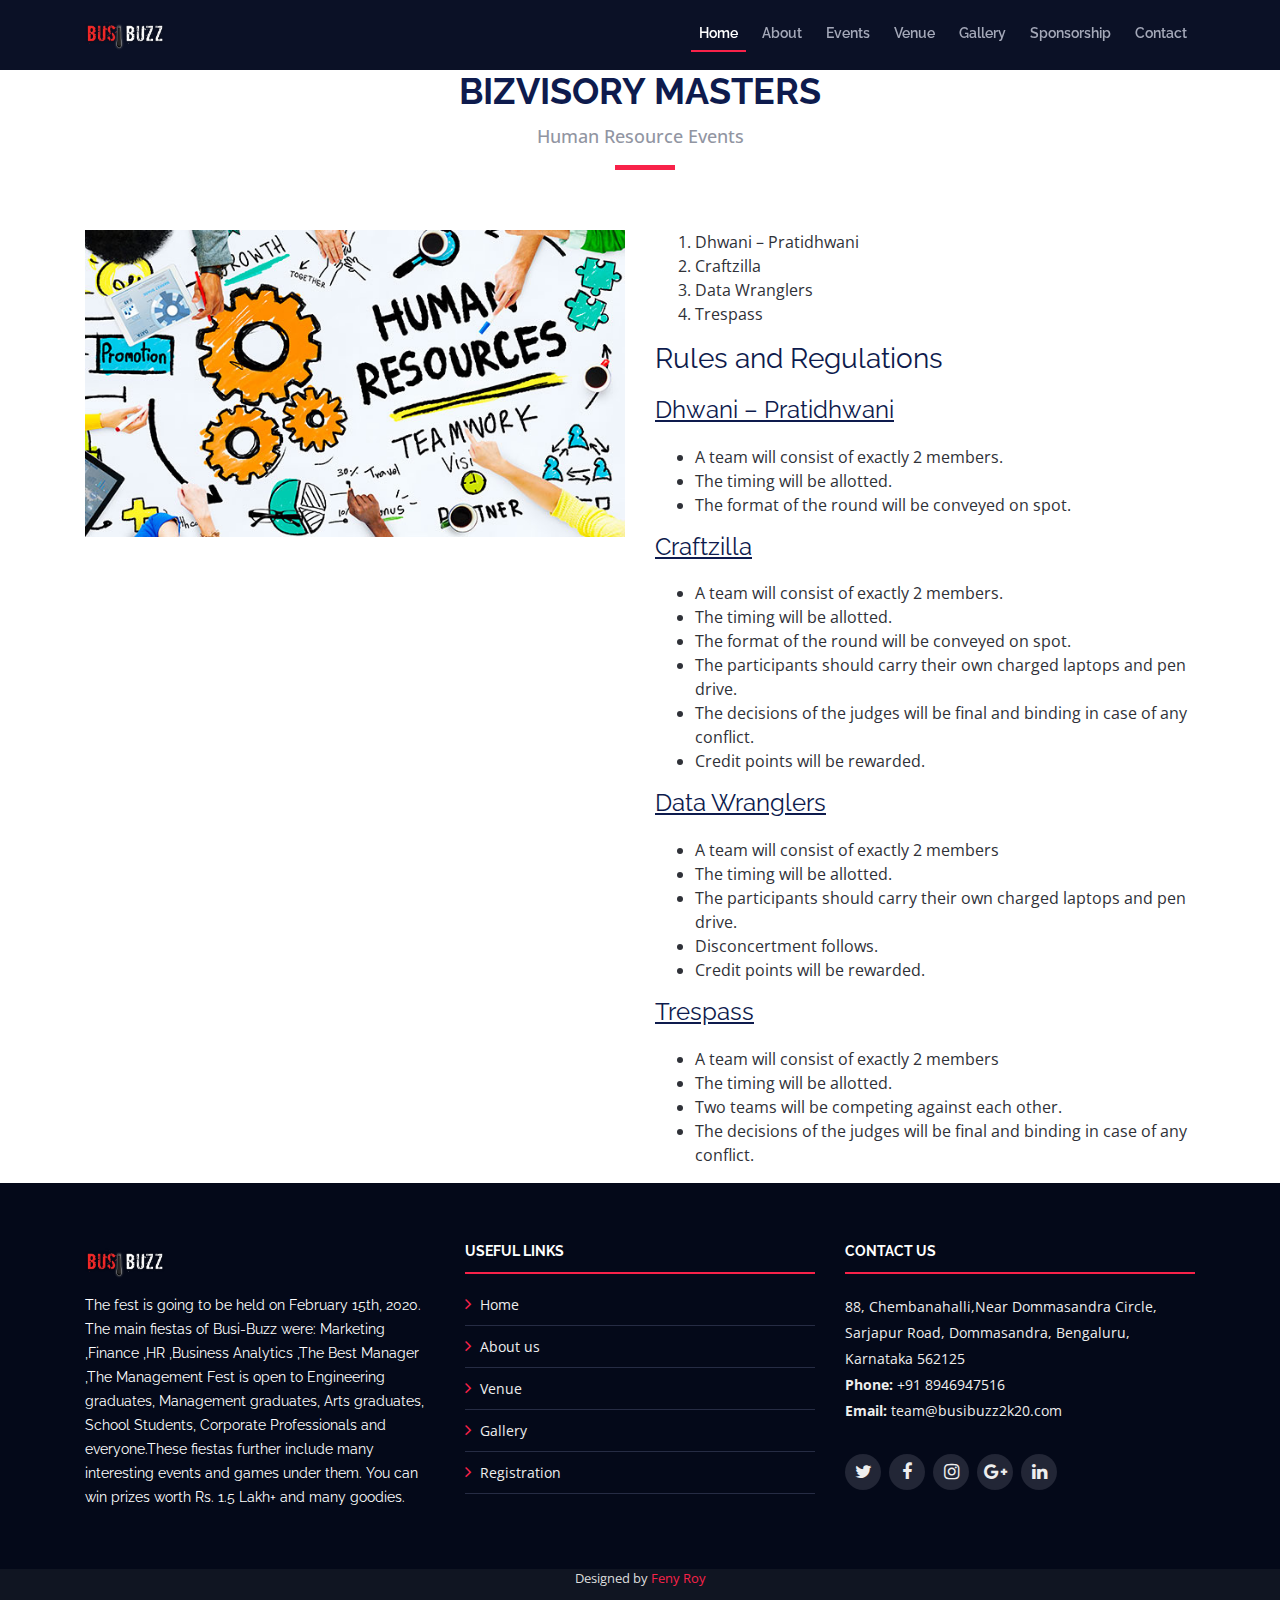
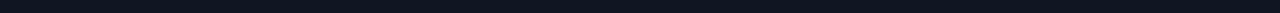
==== bizvisory.html @ 1bb0dd88 "Update #5" ====
<!DOCTYPE html>
<html lang="en">
  <head>
    <meta charset="utf-8" />
    <title>Busi-Buzz Events</title>
    <meta content="width=device-width, initial-scale=1.0" name="viewport" />
    <meta content="" name="keywords" />
    <meta content="" name="description" />

    <!-- Favicons -->
    <link href="img/favicon.png" rel="icon" />
    <link href="img/apple-touch-icon.png" rel="apple-touch-icon" />

    <!-- Google Fonts -->
    <link
      href="https://fonts.googleapis.com/css?family=Open+Sans:300,300i,400,400i,700,700i|Raleway:300,400,500,700,800"
      rel="stylesheet"
    />

    <!-- Bootstrap CSS File -->
    <link href="lib/bootstrap/css/bootstrap.min.css" rel="stylesheet" />

    <!-- Libraries CSS Files -->
    <link href="lib/font-awesome/css/font-awesome.min.css" rel="stylesheet" />
    <link href="lib/animate/animate.min.css" rel="stylesheet" />
    <link href="lib/venobox/venobox.css" rel="stylesheet" />
    <link href="lib/owlcarousel/assets/owl.carousel.min.css" rel="stylesheet" />

    <!-- Main Stylesheet File -->
    <link href="css/style.css" rel="stylesheet" />

  </head>

  <body>
    <!--==========================
    Header
  ============================-->
    <header id="header" class="header-fixed">
      <div class="container">
        <div id="logo" class="pull-left">
          <!-- Uncomment below if you prefer to use a text logo -->
          <!-- <h1><a href="#main">C<span>o</span>nf</a></h1>-->
          <a href="index.html#intro" class="scrollto"
            ><img src="img/logo.png" alt="" title=""
          /></a>
        </div>

        <nav id="nav-menu-container">
          <ul class="nav-menu">
            <li class="menu-active"><a href="#intro">Home</a></li>
            <li><a href="index.html#about">About</a></li>
            <li><a href="index.html#events">Events</a></li>
            <li><a href="index.html#venue">Venue</a></li>
            <li><a href="index.html#gallery">Gallery</a></li>
            <li><a href="index.html#sponsorships">Sponsorship</a></li>
            <li><a href="index.html#contact">Contact</a></li>
          </ul>
        </nav>
        <!-- #nav-menu-container -->
      </div>
    </header>
    <!-- #header -->

    <main id="main" class="main-page">
      <!--==========================
      events Details Section
    ============================-->
      <section id="eventss-details" class="wow fadeIn">
        <div class="container">
          <div class="section-header">
            <h2>Bizvisory Masters</h2>
            <p>Human Resource Events</p>
          </div>

          <div class="row">
            <div class="col-md-6">
              <img src="img/events/HUMAN RESOURCE.jpg" alt="Speaker 1" class="img-fluid" />
            </div>

            <div class="col-md-6">
              <div class="details">

                <ol>
                  <li>Dhwani – Pratidhwani</li>
                  <li>Craftzilla</li>
                  <li>Data Wranglers</li>
                  <li>Trespass</li>
                </ol>

                <h3>Rules and Regulations</h3>

                <h4><u>Dhwani – Pratidhwani</u></h4>
                <ul>
                  <li>A team will consist of exactly 2 members.</li>
                  <li>
                    The timing will be allotted.
                  </li>
                  <li>The format of the round will be conveyed on spot.</li>
                </ul>


                <h4><u>Craftzilla</u></h4>
                <ul>
                  <li>A team will consist of exactly 2 members.</li>
                  <li>
                    The timing will be allotted.
                  </li>
                  <li>The format of the round will be conveyed on spot.</li>
                  <li>The participants should carry their own charged laptops and pen
                    drive.</li>
                    <li>The decisions of the judges will be final and binding in case of any
                      conflict.</li>
                      <li>Credit points will be rewarded.</li>
                </ul>

                <h4><u>Data Wranglers</u></h4>
                <ul>
                  <li>A team will consist of exactly 2 members</li>
                  <li>
                    The timing will be allotted.
                  </li>
                  <li>The participants should carry their own charged laptops and pen
                    drive.</li>
                  <li>Disconcertment follows.</li>
                  <li>Credit points will be rewarded.</li>
                </ul>


                <h4><u>Trespass</u></h4>
                <ul>
                  <li>A team will consist of exactly 2 members</li>
                  <li>
                    The timing will be allotted.
                  </li>
                  <li>Two teams will be competing against each other.</li>
                  <li>The decisions of the judges will be final and binding in case of any
                    conflict.</li>
                </ul>


              </div>
            </div>

          </div>
        </div>
      </section>
    </main>

    <!--==========================
    Footer
  ============================-->
    <footer id="footer">
      <div class="footer-top">
        <div class="container">
          <div class="row">
            <div class="col-lg-4 col-md-6 footer-info">
              <img src="img/logo.png" alt="Busi-Buzz" />
              <p>
                The fest is going to be held on February 15th, 2020. The main
                fiestas of Busi-Buzz were: Marketing ,Finance ,HR ,Business
                Analytics ,The Best Manager ,The Management Fest is open to
                Engineering graduates, Management graduates, Arts graduates,
                School Students, Corporate Professionals and everyone.These
                fiestas further include many interesting events and games under
                them. You can win prizes worth Rs. 1.5 Lakh+ and many goodies.
              </p>
            </div>

            <div class="col-lg-4 col-md-6 footer-links">
              <h4>Useful Links</h4>
              <ul>
                <li>
                  <i class="fa fa-angle-right"></i>
                  <a href="index.html#home">Home</a>
                </li>
                <li>
                  <i class="fa fa-angle-right"></i>
                  <a href="index.html#about">About us</a>
                </li>
                <li>
                  <i class="fa fa-angle-right"></i>
                  <a href="index.html#venue">Venue</a>
                </li>
                <li>
                  <i class="fa fa-angle-right"></i>
                  <a href="index.html#gallery">Gallery</a>
                </li>
                <li>
                  <i class="fa fa-angle-right"></i>
                  <a href="index.html#register">Registration</a>
                </li>
              </ul>
            </div>

            <div class="col-lg-4 col-md-6 footer-contact">
              <h4>Contact Us</h4>
              <p>
                88, Chembanahalli,Near Dommasandra Circle,<br />
                Sarjapur Road, Dommasandra, Bengaluru, <br />
                Karnataka 562125<br />
                <strong>Phone:</strong> +91 8946947516<br />
                <strong>Email:</strong> team@busibuzz2k20.com<br />
              </p>

              <div class="social-links">
                <a href="#" class="twitter"><i class="fa fa-twitter"></i></a>
                <a href="#" class="facebook"><i class="fa fa-facebook"></i></a>
                <a href="#" class="instagram"
                  ><i class="fa fa-instagram"></i
                ></a>
                <a href="#" class="google-plus"
                  ><i class="fa fa-google-plus"></i
                ></a>
                <a href="#" class="linkedin"><i class="fa fa-linkedin"></i></a>
              </div>
            </div>
          </div>
        </div>
      </div>

      <div class="container">
        <div class="credits">
          Designed by <a href="https://fenyroy.github.io/">Feny Roy</a>
        </div>
      </div>
    </footer>
    <!-- #footer -->

    <a href="#" class="back-to-top"><i class="fa fa-angle-up"></i></a>

    <!-- JavaScript Libraries -->
    <script src="lib/jquery/jquery.min.js"></script>
    <script src="lib/jquery/jquery-migrate.min.js"></script>
    <script src="lib/bootstrap/js/bootstrap.bundle.min.js"></script>
    <script src="lib/easing/easing.min.js"></script>
    <script src="lib/superfish/hoverIntent.js"></script>
    <script src="lib/superfish/superfish.min.js"></script>
    <script src="lib/wow/wow.min.js"></script>
    <script src="lib/venobox/venobox.min.js"></script>
    <script src="lib/owlcarousel/owl.carousel.min.js"></script>

    <!-- Contact Form JavaScript File -->
    <script src="contactform/contactform.js"></script>

    <!-- Template Main Javascript File -->
    <script src="js/main.js"></script>
  </body>
</html>
---- lib/venobox/venobox.css ----
/* ------ venobox.css --------*/
.vbox-overlay *, .vbox-overlay *:before, .vbox-overlay *:after{
    -webkit-backface-visibility: hidden;
    -webkit-box-sizing:border-box;
    -moz-box-sizing:border-box;
    box-sizing:border-box;
}
.vbox-overlay * { 
    -webkit-backface-visibility: visible;
    backface-visibility: visible;
}
.vbox-overlay{
    display: -webkit-flex;
    display: flex;
    -webkit-flex-direction: column;
    flex-direction: column;
    -webkit-justify-content: center;
    justify-content: center;
    -webkit-align-items: center;
    align-items: center;
    position: fixed;
    left: 0;
    top: 0;
    bottom: 0;
    right: 0;
    z-index: 1040;
    -webkit-transform:translateZ(1000px);
    transform: translateZ(1000px);
    transform-style: preserve-3d;
}

/* ----- navigation ----- */
.vbox-title{
    width: 100%;
    height: 40px;
    float: left;
    text-align: center;
    line-height: 28px;
    font-size: 12px;
    padding: 6px 40px;
    overflow: hidden;
    position: fixed;
    display: none;
    left: 0;
    z-index: 1050;
}
.vbox-close{
    cursor: pointer;
    position: fixed;
    top: 15px;
    right: 15px;
    width: 48px;
    height: 48px;
    display: block;
    background-position:10px center;
    overflow: hidden;
    font-size: 48px;
    line-height: 1;
    text-align: center;
    z-index: 1050;
}
.vbox-num{
    cursor: pointer;
    position: fixed;
    left: 0;
    height: 40px;
    display: block;
    overflow: hidden;
    line-height: 28px;
    font-size: 12px;
    padding: 6px 10px;
    display: none;
    z-index: 1050;
}
/* ----- navigation ARROWS ----- */
.vbox-next, .vbox-prev{
    position: fixed;
    top: 50%;
    margin-top: -15px;
    overflow: hidden;
    cursor: pointer;
    display: block;
    width: 45px;
    height: 45px;
    z-index: 1050;
}
.vbox-next span, .vbox-prev span{
    position: relative;
    width: 20px;
    height: 20px;
    border: 2px solid transparent;
    border-top-color: #B6B6B6;
    border-right-color: #B6B6B6;
    text-indent: -100px;
    position: absolute;
    top: 8px;
    display: block;
}
.vbox-prev{
    left: 15px;
}
.vbox-next{
    right: 30px;
}
.vbox-prev span{
    left: 10px;
    -ms-transform: rotate(-135deg);
    -webkit-transform: rotate(-135deg);
    transform: rotate(-135deg);
}
.vbox-next span{
    -ms-transform: rotate(45deg);
    -webkit-transform: rotate(45deg);
    transform: rotate(45deg);
    right: 10px;
}
/* ------- inline window ------ */
.vbox-inline{
    width: 420px;
    height: 315px;
    height: 70vh;
    padding: 10px;
    background: #fff;
    margin: 0 auto;
    overflow: auto;
    text-align: left;
}
/* ------- Video & iFrames window ------ */
.venoframe{
    max-width: 100%;
    width: 100%;
    border: none;
    width: 100%;
    height: 260px;
    height: 70vh;
}
.venoframe.vbvid{
    height: 260px;
}
@media (min-width: 768px) {
    .venoframe, .vbox-inline{
        width: 90%;
        height: 360px;
        height: 70vh;
    }
    .venoframe.vbvid{
        width: 640px;
        height: 360px;
    }
}
@media (min-width: 992px) {
    .venoframe, .vbox-inline{
        max-width: 1200px;
        width: 80%;
        height: 540px;
        height: 70vh;
    }
    .venoframe.vbvid{
        width: 960px;
        height: 540px;
    }
}
/* 
Please do NOT edit this part! 
or at least read this note: http://i.imgur.com/7C0ws9e.gif
*/
.vbox-open{
    overflow: hidden;
}
.vbox-container{
    position: absolute;
    left: 0;
    right: 0;
    top: 0;
    bottom: 0;
    overflow-x: hidden;
    overflow-y: auto;
    overflow-scrolling: touch;
    -webkit-overflow-scrolling: touch;
    z-index: 20;
    max-height: 100%;

}

.vbox-content{
    text-align: center;
    float: left;
    width: 100%;
    position: relative;
    overflow: hidden;
    padding: 20px 10px;
}
.vbox-container img{
    max-width: 100%;
    height: auto;
}
.figlio{
    max-width: 100%;
    text-align: initial;
    border: 8px solid rgba(255, 255, 255, 0.4);
}
img.figlio{
    -webkit-user-select: none;
-khtml-user-select: none;
-moz-user-select: none;
-o-user-select: none;
user-select: none;
}
.vbox-content.swipe-left{
    margin-left: -200px !important;
}
.vbox-content.swipe-right{
    margin-left: 200px !important;
}
.animated{
    webkit-transition: margin 300ms ease-out;
    transition: margin 300ms ease-out;
}
.animate-in{
    opacity: 1;
}
.animate-out{
    opacity: 0;
}
/* ---------- preloader ----------
 * SPINKIT 
 * http://tobiasahlin.com/spinkit/
-------------------------------- */
.sk-double-bounce,.sk-rotating-plane{width:40px;height:40px;margin:40px auto}.sk-rotating-plane{background-color:#333;-webkit-animation:sk-rotatePlane 1.2s infinite ease-in-out;animation:sk-rotatePlane 1.2s infinite ease-in-out}@-webkit-keyframes sk-rotatePlane{0%{-webkit-transform:perspective(120px) rotateX(0) rotateY(0);transform:perspective(120px) rotateX(0) rotateY(0)}50%{-webkit-transform:perspective(120px) rotateX(-180.1deg) rotateY(0);transform:perspective(120px) rotateX(-180.1deg) rotateY(0)}100%{-webkit-transform:perspective(120px) rotateX(-180deg) rotateY(-179.9deg);transform:perspective(120px) rotateX(-180deg) rotateY(-179.9deg)}}@keyframes sk-rotatePlane{0%{-webkit-transform:perspective(120px) rotateX(0) rotateY(0);transform:perspective(120px) rotateX(0) rotateY(0)}50%{-webkit-transform:perspective(120px) rotateX(-180.1deg) rotateY(0);transform:perspective(120px) rotateX(-180.1deg) rotateY(0)}100%{-webkit-transform:perspective(120px) rotateX(-180deg) rotateY(-179.9deg);transform:perspective(120px) rotateX(-180deg) rotateY(-179.9deg)}}.sk-double-bounce{position:relative}.sk-double-bounce .sk-child{width:100%;height:100%;border-radius:50%;background-color:#333;opacity:.6;position:absolute;top:0;left:0;-webkit-animation:sk-doubleBounce 2s infinite ease-in-out;animation:sk-doubleBounce 2s infinite ease-in-out}.sk-chasing-dots .sk-child,.sk-spinner-pulse,.sk-three-bounce .sk-child{background-color:#333;border-radius:100%}.sk-double-bounce .sk-double-bounce2{-webkit-animation-delay:-1s;animation-delay:-1s}@-webkit-keyframes sk-doubleBounce{0%,100%{-webkit-transform:scale(0);transform:scale(0)}50%{-webkit-transform:scale(1);transform:scale(1)}}@keyframes sk-doubleBounce{0%,100%{-webkit-transform:scale(0);transform:scale(0)}50%{-webkit-transform:scale(1);transform:scale(1)}}.sk-wave{margin:40px auto;width:50px;height:40px;text-align:center;font-size:10px}.sk-wave .sk-rect{background-color:#333;height:100%;width:6px;display:inline-block;-webkit-animation:sk-waveStretchDelay 1.2s infinite ease-in-out;animation:sk-waveStretchDelay 1.2s infinite ease-in-out}.sk-wave .sk-rect1{-webkit-animation-delay:-1.2s;animation-delay:-1.2s}.sk-wave .sk-rect2{-webkit-animation-delay:-1.1s;animation-delay:-1.1s}.sk-wave .sk-rect3{-webkit-animation-delay:-1s;animation-delay:-1s}.sk-wave .sk-rect4{-webkit-animation-delay:-.9s;animation-delay:-.9s}.sk-wave .sk-rect5{-webkit-animation-delay:-.8s;animation-delay:-.8s}@-webkit-keyframes sk-waveStretchDelay{0%,100%,40%{-webkit-transform:scaleY(.4);transform:scaleY(.4)}20%{-webkit-transform:scaleY(1);transform:scaleY(1)}}@keyframes sk-waveStretchDelay{0%,100%,40%{-webkit-transform:scaleY(.4);transform:scaleY(.4)}20%{-webkit-transform:scaleY(1);transform:scaleY(1)}}.sk-wandering-cubes{margin:40px auto;width:40px;height:40px;position:relative}.sk-wandering-cubes .sk-cube{background-color:#333;width:10px;height:10px;position:absolute;top:0;left:0;-webkit-animation:sk-wanderingCube 1.8s ease-in-out -1.8s infinite both;animation:sk-wanderingCube 1.8s ease-in-out -1.8s infinite both}.sk-chasing-dots,.sk-spinner-pulse{width:40px;height:40px;margin:40px auto}.sk-wandering-cubes .sk-cube2{-webkit-animation-delay:-.9s;animation-delay:-.9s}@-webkit-keyframes sk-wanderingCube{0%{-webkit-transform:rotate(0);transform:rotate(0)}25%{-webkit-transform:translateX(30px) rotate(-90deg) scale(.5);transform:translateX(30px) rotate(-90deg) scale(.5)}50%{-webkit-transform:translateX(30px) translateY(30px) rotate(-179deg);transform:translateX(30px) translateY(30px) rotate(-179deg)}50.1%{-webkit-transform:translateX(30px) translateY(30px) rotate(-180deg);transform:translateX(30px) translateY(30px) rotate(-180deg)}75%{-webkit-transform:translateX(0) translateY(30px) rotate(-270deg) scale(.5);transform:translateX(0) translateY(30px) rotate(-270deg) scale(.5)}100%{-webkit-transform:rotate(-360deg);transform:rotate(-360deg)}}@keyframes sk-wanderingCube{0%{-webkit-transform:rotate(0);transform:rotate(0)}25%{-webkit-transform:translateX(30px) rotate(-90deg) scale(.5);transform:translateX(30px) rotate(-90deg) scale(.5)}50%{-webkit-transform:translateX(30px) translateY(30px) rotate(-179deg);transform:translateX(30px) translateY(30px) rotate(-179deg)}50.1%{-webkit-transform:translateX(30px) translateY(30px) rotate(-180deg);transform:translateX(30px) translateY(30px) rotate(-180deg)}75%{-webkit-transform:translateX(0) translateY(30px) rotate(-270deg) scale(.5);transform:translateX(0) translateY(30px) rotate(-270deg) scale(.5)}100%{-webkit-transform:rotate(-360deg);transform:rotate(-360deg)}}.sk-spinner-pulse{-webkit-animation:sk-pulseScaleOut 1s infinite ease-in-out;animation:sk-pulseScaleOut 1s infinite ease-in-out}@-webkit-keyframes sk-pulseScaleOut{0%{-webkit-transform:scale(0);transform:scale(0)}100%{-webkit-transform:scale(1);transform:scale(1);opacity:0}}@keyframes sk-pulseScaleOut{0%{-webkit-transform:scale(0);transform:scale(0)}100%{-webkit-transform:scale(1);transform:scale(1);opacity:0}}.sk-chasing-dots{position:relative;text-align:center;-webkit-animation:sk-chasingDotsRotate 2s infinite linear;animation:sk-chasingDotsRotate 2s infinite linear}.sk-chasing-dots .sk-child{width:60%;height:60%;display:inline-block;position:absolute;top:0;-webkit-animation:sk-chasingDotsBounce 2s infinite ease-in-out;animation:sk-chasingDotsBounce 2s infinite ease-in-out}.sk-chasing-dots .sk-dot2{top:auto;bottom:0;-webkit-animation-delay:-1s;animation-delay:-1s}@-webkit-keyframes sk-chasingDotsRotate{100%{-webkit-transform:rotate(360deg);transform:rotate(360deg)}}@keyframes sk-chasingDotsRotate{100%{-webkit-transform:rotate(360deg);transform:rotate(360deg)}}@-webkit-keyframes sk-chasingDotsBounce{0%,100%{-webkit-transform:scale(0);transform:scale(0)}50%{-webkit-transform:scale(1);transform:scale(1)}}@keyframes sk-chasingDotsBounce{0%,100%{-webkit-transform:scale(0);transform:scale(0)}50%{-webkit-transform:scale(1);transform:scale(1)}}.sk-three-bounce{margin:40px auto;width:80px;text-align:center}.sk-three-bounce .sk-child{width:20px;height:20px;display:inline-block;-webkit-animation:sk-three-bounce 1.4s ease-in-out 0s infinite both;animation:sk-three-bounce 1.4s ease-in-out 0s infinite both}.sk-circle .sk-child:before,.sk-fading-circle .sk-circle:before{display:block;border-radius:100%;content:'';background-color:#333}.sk-three-bounce .sk-bounce1{-webkit-animation-delay:-.32s;animation-delay:-.32s}.sk-three-bounce .sk-bounce2{-webkit-animation-delay:-.16s;animation-delay:-.16s}@-webkit-keyframes sk-three-bounce{0%,100%,80%{-webkit-transform:scale(0);transform:scale(0)}40%{-webkit-transform:scale(1);transform:scale(1)}}@keyframes sk-three-bounce{0%,100%,80%{-webkit-transform:scale(0);transform:scale(0)}40%{-webkit-transform:scale(1);transform:scale(1)}}.sk-circle{margin:40px auto;width:40px;height:40px;position:relative}.sk-circle .sk-child{width:100%;height:100%;position:absolute;left:0;top:0}.sk-circle .sk-child:before{margin:0 auto;width:15%;height:15%;-webkit-animation:sk-circleBounceDelay 1.2s infinite ease-in-out both;animation:sk-circleBounceDelay 1.2s infinite ease-in-out both}.sk-circle .sk-circle2{-webkit-transform:rotate(30deg);-ms-transform:rotate(30deg);transform:rotate(30deg)}.sk-circle .sk-circle3{-webkit-transform:rotate(60deg);-ms-transform:rotate(60deg);transform:rotate(60deg)}.sk-circle .sk-circle4{-webkit-transform:rotate(90deg);-ms-transform:rotate(90deg);transform:rotate(90deg)}.sk-circle .sk-circle5{-webkit-transform:rotate(120deg);-ms-transform:rotate(120deg);transform:rotate(120deg)}.sk-circle .sk-circle6{-webkit-transform:rotate(150deg);-ms-transform:rotate(150deg);transform:rotate(150deg)}.sk-circle .sk-circle7{-webkit-transform:rotate(180deg);-ms-transform:rotate(180deg);transform:rotate(180deg)}.sk-circle .sk-circle8{-webkit-transform:rotate(210deg);-ms-transform:rotate(210deg);transform:rotate(210deg)}.sk-circle .sk-circle9{-webkit-transform:rotate(240deg);-ms-transform:rotate(240deg);transform:rotate(240deg)}.sk-circle .sk-circle10{-webkit-transform:rotate(270deg);-ms-transform:rotate(270deg);transform:rotate(270deg)}.sk-circle .sk-circle11{-webkit-transform:rotate(300deg);-ms-transform:rotate(300deg);transform:rotate(300deg)}.sk-circle .sk-circle12{-webkit-transform:rotate(330deg);-ms-transform:rotate(330deg);transform:rotate(330deg)}.sk-circle .sk-circle2:before{-webkit-animation-delay:-1.1s;animation-delay:-1.1s}.sk-circle .sk-circle3:before{-webkit-animation-delay:-1s;animation-delay:-1s}.sk-circle .sk-circle4:before{-webkit-animation-delay:-.9s;animation-delay:-.9s}.sk-circle .sk-circle5:before{-webkit-animation-delay:-.8s;animation-delay:-.8s}.sk-circle .sk-circle6:before{-webkit-animation-delay:-.7s;animation-delay:-.7s}.sk-circle .sk-circle7:before{-webkit-animation-delay:-.6s;animation-delay:-.6s}.sk-circle .sk-circle8:before{-webkit-animation-delay:-.5s;animation-delay:-.5s}.sk-circle .sk-circle9:before{-webkit-animation-delay:-.4s;animation-delay:-.4s}.sk-circle .sk-circle10:before{-webkit-animation-delay:-.3s;animation-delay:-.3s}.sk-circle .sk-circle11:before{-webkit-animation-delay:-.2s;animation-delay:-.2s}.sk-circle .sk-circle12:before{-webkit-animation-delay:-.1s;animation-delay:-.1s}@-webkit-keyframes sk-circleBounceDelay{0%,100%,80%{-webkit-transform:scale(0);transform:scale(0)}40%{-webkit-transform:scale(1);transform:scale(1)}}@keyframes sk-circleBounceDelay{0%,100%,80%{-webkit-transform:scale(0);transform:scale(0)}40%{-webkit-transform:scale(1);transform:scale(1)}}.sk-cube-grid{width:40px;height:40px;margin:40px auto}.sk-cube-grid .sk-cube{width:33.33%;height:33.33%;background-color:#333;float:left;-webkit-animation:sk-cubeGridScaleDelay 1.3s infinite ease-in-out;animation:sk-cubeGridScaleDelay 1.3s infinite ease-in-out}.sk-cube-grid .sk-cube1{-webkit-animation-delay:.2s;animation-delay:.2s}.sk-cube-grid .sk-cube2{-webkit-animation-delay:.3s;animation-delay:.3s}.sk-cube-grid .sk-cube3{-webkit-animation-delay:.4s;animation-delay:.4s}.sk-cube-grid .sk-cube4{-webkit-animation-delay:.1s;animation-delay:.1s}.sk-cube-grid .sk-cube5{-webkit-animation-delay:.2s;animation-delay:.2s}.sk-cube-grid .sk-cube6{-webkit-animation-delay:.3s;animation-delay:.3s}.sk-cube-grid .sk-cube7{-webkit-animation-delay:0ms;animation-delay:0ms}.sk-cube-grid .sk-cube8{-webkit-animation-delay:.1s;animation-delay:.1s}.sk-cube-grid .sk-cube9{-webkit-animation-delay:.2s;animation-delay:.2s}@-webkit-keyframes sk-cubeGridScaleDelay{0%,100%,70%{-webkit-transform:scale3D(1,1,1);transform:scale3D(1,1,1)}35%{-webkit-transform:scale3D(0,0,1);transform:scale3D(0,0,1)}}@keyframes sk-cubeGridScaleDelay{0%,100%,70%{-webkit-transform:scale3D(1,1,1);transform:scale3D(1,1,1)}35%{-webkit-transform:scale3D(0,0,1);transform:scale3D(0,0,1)}}.sk-fading-circle{margin:40px auto;width:40px;height:40px;position:relative}.sk-fading-circle .sk-circle{width:100%;height:100%;position:absolute;left:0;top:0}.sk-fading-circle .sk-circle:before{margin:0 auto;width:15%;height:15%;-webkit-animation:sk-circleFadeDelay 1.2s infinite ease-in-out both;animation:sk-circleFadeDelay 1.2s infinite ease-in-out both}.sk-fading-circle .sk-circle2{-webkit-transform:rotate(30deg);-ms-transform:rotate(30deg);transform:rotate(30deg)}.sk-fading-circle .sk-circle3{-webkit-transform:rotate(60deg);-ms-transform:rotate(60deg);transform:rotate(60deg)}.sk-fading-circle .sk-circle4{-webkit-transform:rotate(90deg);-ms-transform:rotate(90deg);transform:rotate(90deg)}.sk-fading-circle .sk-circle5{-webkit-transform:rotate(120deg);-ms-transform:rotate(120deg);transform:rotate(120deg)}.sk-fading-circle .sk-circle6{-webkit-transform:rotate(150deg);-ms-transform:rotate(150deg);transform:rotate(150deg)}.sk-fading-circle .sk-circle7{-webkit-transform:rotate(180deg);-ms-transform:rotate(180deg);transform:rotate(180deg)}.sk-fading-circle .sk-circle8{-webkit-transform:rotate(210deg);-ms-transform:rotate(210deg);transform:rotate(210deg)}.sk-fading-circle .sk-circle9{-webkit-transform:rotate(240deg);-ms-transform:rotate(240deg);transform:rotate(240deg)}.sk-fading-circle .sk-circle10{-webkit-transform:rotate(270deg);-ms-transform:rotate(270deg);transform:rotate(270deg)}.sk-fading-circle .sk-circle11{-webkit-transform:rotate(300deg);-ms-transform:rotate(300deg);transform:rotate(300deg)}.sk-fading-circle .sk-circle12{-webkit-transform:rotate(330deg);-ms-transform:rotate(330deg);transform:rotate(330deg)}.sk-fading-circle .sk-circle2:before{-webkit-animation-delay:-1.1s;animation-delay:-1.1s}.sk-fading-circle .sk-circle3:before{-webkit-animation-delay:-1s;animation-delay:-1s}.sk-fading-circle .sk-circle4:before{-webkit-animation-delay:-.9s;animation-delay:-.9s}.sk-fading-circle .sk-circle5:before{-webkit-animation-delay:-.8s;animation-delay:-.8s}.sk-fading-circle .sk-circle6:before{-webkit-animation-delay:-.7s;animation-delay:-.7s}.sk-fading-circle .sk-circle7:before{-webkit-animation-delay:-.6s;animation-delay:-.6s}.sk-fading-circle .sk-circle8:before{-webkit-animation-delay:-.5s;animation-delay:-.5s}.sk-fading-circle .sk-circle9:before{-webkit-animation-delay:-.4s;animation-delay:-.4s}.sk-fading-circle .sk-circle10:before{-webkit-animation-delay:-.3s;animation-delay:-.3s}.sk-fading-circle .sk-circle11:before{-webkit-animation-delay:-.2s;animation-delay:-.2s}.sk-fading-circle .sk-circle12:before{-webkit-animation-delay:-.1s;animation-delay:-.1s}@-webkit-keyframes sk-circleFadeDelay{0%,100%,39%{opacity:0}40%{opacity:1}}@keyframes sk-circleFadeDelay{0%,100%,39%{opacity:0}40%{opacity:1}}.sk-folding-cube{margin:40px auto;width:40px;height:40px;position:relative;-webkit-transform:rotateZ(45deg);transform:rotateZ(45deg)}.sk-folding-cube .sk-cube{float:left;width:50%;height:50%;position:relative;-webkit-transform:scale(1.1);-ms-transform:scale(1.1);transform:scale(1.1)}.sk-folding-cube .sk-cube:before{content:'';position:absolute;top:0;left:0;width:100%;height:100%;background-color:#333;-webkit-animation:sk-foldCubeAngle 2.4s infinite linear both;animation:sk-foldCubeAngle 2.4s infinite linear both;-webkit-transform-origin:100% 100%;-ms-transform-origin:100% 100%;transform-origin:100% 100%}.sk-folding-cube .sk-cube2{-webkit-transform:scale(1.1) rotateZ(90deg);transform:scale(1.1) rotateZ(90deg)}.sk-folding-cube .sk-cube3{-webkit-transform:scale(1.1) rotateZ(180deg);transform:scale(1.1) rotateZ(180deg)}.sk-folding-cube .sk-cube4{-webkit-transform:scale(1.1) rotateZ(270deg);transform:scale(1.1) rotateZ(270deg)}.sk-folding-cube .sk-cube2:before{-webkit-animation-delay:.3s;animation-delay:.3s}.sk-folding-cube .sk-cube3:before{-webkit-animation-delay:.6s;animation-delay:.6s}.sk-folding-cube .sk-cube4:before{-webkit-animation-delay:.9s;animation-delay:.9s}@-webkit-keyframes sk-foldCubeAngle{0%,10%{-webkit-transform:perspective(140px) rotateX(-180deg);transform:perspective(140px) rotateX(-180deg);opacity:0}25%,75%{-webkit-transform:perspective(140px) rotateX(0);transform:perspective(140px) rotateX(0);opacity:1}100%,90%{-webkit-transform:perspective(140px) rotateY(180deg);transform:perspective(140px) rotateY(180deg);opacity:0}}@keyframes sk-foldCubeAngle{0%,10%{-webkit-transform:perspective(140px) rotateX(-180deg);transform:perspective(140px) rotateX(-180deg);opacity:0}25%,75%{-webkit-transform:perspective(140px) rotateX(0);transform:perspective(140px) rotateX(0);opacity:1}100%,90%{-webkit-transform:perspective(140px) rotateY(180deg);transform:perspective(140px) rotateY(180deg);opacity:0}}
---- css/style.css ----
/*--------------------------------------------------------------
# General
--------------------------------------------------------------*/

body {
  background: #fff;
  color: #2f3138;
  font-family: "Open Sans", sans-serif;
}

a {
  color: #f82249;
  transition: 0.5s;
}

a:hover,
a:active,
a:focus {
  color: #f8234a;
  outline: none;
  text-decoration: none;
}

p {
  padding: 0;
  margin: 0 0 30px 0;
}

h1,
h2,
h3,
h4,
h5,
h6 {
  font-family: "Raleway", sans-serif;
  font-weight: 400;
  margin: 0 0 20px 0;
  padding: 0;
  color: #0e1b4d;
}

.main-page {
  margin-top: 70px;
}

.wow {
  visibility: hidden;
}

/* Prelaoder */

#preloader {
  position: fixed;
  left: 0;
  top: 0;
  z-index: 999;
  width: 100%;
  height: 100%;
  overflow: visible;
  background: #fff url("../img/preloader.svg") no-repeat center center;
}

/* Back to top button */

.back-to-top {
  position: fixed;
  display: none;
  background: #f82249;
  color: #fff;
  width: 40px;
  height: 40px;
  text-align: center;
  border-radius: 50px;
  right: 15px;
  bottom: 15px;
  transition: background 0.5s ease-in-out;
}

.back-to-top i {
  font-size: 24px;
  padding-top: 6px;
}

.back-to-top:focus {
  background: #e0072f;
  color: #fff;
  outline: none;
}

.back-to-top:hover {
  background: #e0072f;
  color: #fff;
}

/* Sections Header
--------------------------------*/

.section-header {
  margin-bottom: 60px;
  position: relative;
  padding-bottom: 20px;
}

.section-header::before {
  content: '';
  position: absolute;
  display: block;
  width: 60px;
  height: 5px;
  background: #f82249;
  bottom: 0;
  left: calc(50% - 25px);
}

.section-header h2 {
  font-size: 36px;
  text-transform: uppercase;
  text-align: center;
  font-weight: 700;
  margin-bottom: 10px;
}

.section-header p {
  text-align: center;
  padding: 0;
  margin: 0;
  font-size: 18px;
  font-weight: 500;
  color: #9195a2;
}

.section-with-bg {
  background-color: #f6f7fd;
}

/*--------------------------------------------------------------
# Header
--------------------------------------------------------------*/

#header {
  height: 90px;
  padding: 25px 0;
  position: fixed;
  left: 0;
  top: 0;
  right: 0;
  transition: all 0.5s;
  z-index: 997;
}

#header.header-scrolled,
#header.header-fixed {
  background: rgba(6, 12, 34, 0.98);
  height: 70px;
  padding: 15px 0;
  transition: all 0.5s;
}

#header #logo h1 {
  font-size: 36px;
  margin: 0;
  padding: 6px 0;
  line-height: 1;
  font-family: "Raleway", sans-serif;
  font-weight: 700;
  letter-spacing: 3px;
  text-transform: uppercase;
}

#header #logo h1 span {
  color: #f82249;
}

#header #logo h1 a,
#header #logo h1 a:hover {
  color: #fff;
}

#header #logo img {
  padding: 0;
  margin: 0;
  max-height: 40px;
}

/*--------------------------------------------------------------
# Navigation Menu
--------------------------------------------------------------*/

/* Nav Menu Essentials */

.nav-menu,
.nav-menu * {
  margin: 0;
  padding: 0;
  list-style: none;
}

.nav-menu ul {
  position: absolute;
  display: none;
  top: 100%;
  left: 0;
  z-index: 99;
}

.nav-menu li {
  position: relative;
  white-space: nowrap;
}

.nav-menu > li {
  float: left;
}

.nav-menu li:hover > ul,
.nav-menu li.sfHover > ul {
  display: block;
}

.nav-menu ul ul {
  top: 0;
  left: 100%;
}

.nav-menu ul li {
  min-width: 180px;
}

/* Nav Menu Arrows */

.sf-arrows .sf-with-ul {
  padding-right: 30px;
}

.sf-arrows .sf-with-ul:after {
  content: "\f107";
  position: absolute;
  right: 15px;
  font-family: FontAwesome;
  font-style: normal;
  font-weight: normal;
}

.sf-arrows ul .sf-with-ul:after {
  content: "\f105";
}

/* Nav Meu Container */

#nav-menu-container {
  float: right;
  margin: 0;
}

/* Nav Meu Styling */

.nav-menu a {
  padding: 8px;
  text-decoration: none;
  display: inline-block;
  color: rgba(202, 206, 221, 0.8);
  font-family: "Raleway", sans-serif;
  font-weight: 600;
  font-size: 14px;
  outline: none;
}

.nav-menu .menu-active a,
.nav-menu a:hover {
  color: #fff;
}

.nav-menu > li {
  margin-left: 8px;
}

.nav-menu > li > a:before {
  content: "";
  position: absolute;
  width: 0;
  height: 2px;
  bottom: 0;
  left: 0;
  background-color: #f82249;
  visibility: hidden;
  transition: all 0.3s ease-in-out 0s;
}

.nav-menu a:hover:before,
.nav-menu li:hover > a:before,
.nav-menu .menu-active > a:before {
  visibility: visible;
  width: 100%;
}

.nav-menu li.sponsorships a {
  color: #fff;
  background: #f82249;
  padding: 7px 22px;
  border-radius: 50px;
  border: 2px solid #f82249;
  transition: all ease-in-out 0.3s;
  font-weight: 500;
  margin-left: 8px;
  margin-top: 2px;
  line-height: 1;
  font-size: 13px;
}

.nav-menu li.sponsorships a:hover {
  background: none;
}

.nav-menu li.sponsorships:hover a:before,
.nav-menu li.sponsorships.menu-active a:before {
  visibility: hidden;
}

.nav-menu ul {
  margin: 4px 0 0 0;
  padding: 10px;
  box-shadow: 0px 0px 30px rgba(127, 137, 161, 0.25);
  background: #fff;
  border-radius: 3px;
}

.nav-menu ul li {
  transition: 0.3s;
}

.nav-menu ul li a {
  padding: 10px;
  color: #060c22;
  transition: 0.3s;
  display: block;
  font-size: 13px;
  text-transform: none;
  border-radius: 3px;
}

.nav-menu ul li:hover > a {
  background: #f82249;
  color: #fff;
}

.nav-menu ul ul {
  margin: 0;
}

/* Mobile Nav Toggle */

#mobile-nav-toggle {
  position: fixed;
  right: 0;
  top: 0;
  z-index: 999;
  margin: 15px 15px 0 0;
  border: 0;
  background: none;
  font-size: 24px;
  display: none;
  transition: all 0.4s;
  outline: none;
  cursor: pointer;
}

#mobile-nav-toggle i {
  color: #fff;
}

/* Mobile Nav Styling */

#mobile-nav {
  position: fixed;
  top: 0;
  padding-top: 18px;
  bottom: 0;
  z-index: 998;
  background: rgba(6, 12, 34, 0.9);
  left: -260px;
  width: 260px;
  overflow-y: auto;
  transition: 0.4s;
}

#mobile-nav ul {
  padding: 0;
  margin: 0;
  list-style: none;
}

#mobile-nav ul li {
  position: relative;
}

#mobile-nav ul li a {
  color: #fff;
  font-size: 17px;
  overflow: hidden;
  padding: 10px 22px 10px 15px;
  position: relative;
  text-decoration: none;
  width: 100%;
  display: block;
  outline: none;
}

#mobile-nav ul li a:hover {
  color: #f82249;
}

#mobile-nav ul li li {
  padding-left: 30px;
}

#mobile-nav ul .menu-has-children i {
  position: absolute;
  right: 0;
  z-index: 99;
  padding: 15px;
  cursor: pointer;
  color: #fff;
}

#mobile-nav ul .menu-has-children i.fa-chevron-up {
  color: #f82249;
}

#mobile-nav ul .menu-item-active {
  color: #f82249;
}

#mobile-body-overly {
  width: 100%;
  height: 100%;
  z-index: 997;
  top: 0;
  left: 0;
  position: fixed;
  background: rgba(6, 12, 34, 0.8);
  display: none;
}

/* Mobile Nav body classes */

body.mobile-nav-active {
  overflow: hidden;
}

body.mobile-nav-active #mobile-nav {
  left: 0;
}

body.mobile-nav-active #mobile-nav-toggle {
  color: #fff;
}

/*--------------------------------------------------------------
# Intro Section
--------------------------------------------------------------*/

#intro {
  width: 100%;
  height: 100vh;
  background: url(../img/intro-bg.jpg) top center;
  background-size: cover;
  overflow: hidden;
  position: relative;
}

#intro:before {
  content: "";
  background: rgba(6, 12, 34, 0.8);
  position: absolute;
  bottom: 0;
  top: 0;
  left: 0;
  right: 0;
}

#intro .intro-container {
  position: absolute;
  bottom: 0;
  left: 0;
  top: 90px;
  right: 0;
  display: -webkit-box;
  display: -ms-flexbox;
  display: flex;
  -webkit-box-pack: center;
  -ms-flex-pack: center;
  justify-content: center;
  -webkit-box-align: center;
  -ms-flex-align: center;
  align-items: center;
  -webkit-box-orient: vertical;
  -webkit-box-direction: normal;
  -ms-flex-direction: column;
  flex-direction: column;
  text-align: center;
  padding: 0 15px;
}

#intro h1 {
  color: #fff;
  font-family: "Raleway", sans-serif;
  font-size: 56px;
  font-weight: 600;
  text-transform: uppercase;
}

#intro h1 span {
  color: #f82249;
}

#intro p {
  color: #ebebeb;
  font-weight: 700;
  font-size: 20px;
}

#intro .play-btn {
  width: 94px;
  height: 94px;
  background: radial-gradient(#f82249 50%, rgba(101, 111, 150, 0.15) 52%);
  border-radius: 50%;
  display: block;
  position: relative;
  overflow: hidden;
}

#intro .play-btn::after {
  content: '';
  position: absolute;
  left: 50%;
  top: 50%;
  -webkit-transform: translateX(-40%) translateY(-50%);
  transform: translateX(-40%) translateY(-50%);
  width: 0;
  height: 0;
  border-top: 10px solid transparent;
  border-bottom: 10px solid transparent;
  border-left: 15px solid #fff;
  z-index: 100;
  transition: all 400ms cubic-bezier(0.55, 0.055, 0.675, 0.19);
}

#intro .play-btn:before {
  content: '';
  position: absolute;
  width: 120px;
  height: 120px;
  -webkit-animation-delay: 0s;
  animation-delay: 0s;
  -webkit-animation: pulsate-btn 2s;
  animation: pulsate-btn 2s;
  -webkit-animation-direction: forwards;
  animation-direction: forwards;
  -webkit-animation-iteration-count: infinite;
  animation-iteration-count: infinite;
  -webkit-animation-timing-function: steps;
  animation-timing-function: steps;
  opacity: 1;
  border-radius: 50%;
  border: 2px solid rgba(163, 163, 163, 0.4);
  top: -15%;
  left: -15%;
  background: rgba(198, 16, 0, 0);
}

#intro .play-btn:hover::after {
  border-left: 15px solid #f82249;
  -webkit-transform: scale(20);
  transform: scale(20);
}

#intro .play-btn:hover::before {
  content: '';
  position: absolute;
  left: 50%;
  top: 50%;
  -webkit-transform: translateX(-40%) translateY(-50%);
  transform: translateX(-40%) translateY(-50%);
  width: 0;
  height: 0;
  border: none;
  border-top: 10px solid transparent;
  border-bottom: 10px solid transparent;
  border-left: 15px solid #fff;
  z-index: 200;
  -webkit-animation: none;
  animation: none;
  border-radius: 0;
}

#intro .about-btn {
  font-family: "Raleway", sans-serif;
  font-weight: 500;
  font-size: 14px;
  letter-spacing: 1px;
  display: inline-block;
  padding: 12px 32px;
  border-radius: 50px;
  transition: 0.5s;
  line-height: 1;
  margin: 10px;
  color: #fff;
  -webkit-animation-delay: 0.8s;
  animation-delay: 0.8s;
  border: 2px solid #f82249;
}

#intro .about-btn:hover {
  background: #f82249;
  color: #fff;
}

@-webkit-keyframes pulsate-btn {
  0% {
    -webkit-transform: scale(0.6, 0.6);
    transform: scale(0.6, 0.6);
    opacity: 1;
  }

  100% {
    -webkit-transform: scale(1, 1);
    transform: scale(1, 1);
    opacity: 0;
  }
}

@keyframes pulsate-btn {
  0% {
    -webkit-transform: scale(0.6, 0.6);
    transform: scale(0.6, 0.6);
    opacity: 1;
  }

  100% {
    -webkit-transform: scale(1, 1);
    transform: scale(1, 1);
    opacity: 0;
  }
}

/*--------------------------------------------------------------
# About Section
--------------------------------------------------------------*/

#about {
  background: url("../img/about-bg.jpg");
  background-size: cover;
  overflow: hidden;
  position: relative;
  color: #fff;
  padding: 60px 0 40px 0;
}

#about:before {
  content: "";
  background: rgba(13, 20, 41, 0.8);
  position: absolute;
  bottom: 0;
  top: 0;
  left: 0;
  right: 0;
}

#about h2 {
  font-size: 36px;
  font-weight: bold;
  margin-bottom: 10px;
  color: #fff;
}

#about h3 {
  font-size: 18px;
  font-weight: bold;
  text-transform: uppercase;
  margin-bottom: 10px;
  color: #fff;
}

#about p {
  font-size: 14px;
  margin-bottom: 20px;
  color: #fff;
}


/* Our Team Section
--------------------------------*/

#team {
  background: #fff;
  padding: 30px 0 0 0;
}

#team .member {
  text-align: center;
  margin-bottom: 20px;
}

#team .member .pic {
  overflow: hidden;
  text-align: center;
}

#team .member .pic img {
  max-width: 100%;
}

#team .member .details {
  background: #f82249;
  color: #fff;
  padding: 15px;
  border-radius: 0 0 3px 3px;
}

#team .member h4 {
  font-weight: 700;
  margin-bottom: 2px;
  font-size: 18px;
}

#team .member span {
  font-style: italic;
  display: block;
  font-size: 13px;
}

#team .member .p {
  display: block;
  color: #000;
}

#team .member .p .a{
  display: block;
  color: #000;
}

#team .member .social {
  margin-top: 5px;
}

#team .member .social a {
  color: #fff;
}

#team .member .social i {
  font-size: 16px;
  margin: 0 2px;
}


/* Call To Action Section
--------------------------------*/

#registration {
  background: #19328e;
  background-size: cover;
  padding: 40px 0;
}

#registration .cta-title {
  color: #fff;
  font-size: 28px;
  font-weight: 700;
}

#registration .cta-text {
  color: #fff;
}

#registration .cta-btn {
  font-family: "Montserrat", sans-serif;
  font-weight: 700;
  font-size: 16px;
  letter-spacing: 1px;
  display: inline-block;
  padding: 8px 26px;
  border-radius: 3px;
  transition: 0.5s;
  margin: 10px;
  border: 3px solid #fff;
  color: #fff;
}

#registration .cta-btn:hover {
  background: #50d8af;
  border: 3px solid #f82249;
}


@media (min-width: 769px) {
  #registration .cta-btn-container {
    display: -webkit-box;
    display: -webkit-flex;
    display: -ms-flexbox;
    display: flex;
    -webkit-box-align: center;
    -webkit-align-items: center;
    -ms-flex-align: center;
    align-items: center;
    -webkit-box-pack: end;
    -webkit-justify-content: flex-end;
    -ms-flex-pack: end;
    justify-content: flex-end;
  }
}


/*--------------------------------------------------------------
# events Section
--------------------------------------------------------------*/

#events {
  padding: 60px 0 30px 0;
}

#events .Event {
  position: relative;
  overflow: hidden;
  margin-bottom: 30px;
  max-height: 140px;
}

#events .Event .img{
  text-align: center;
}

#events .Event .details {
  background: rgba(6, 12, 34, 0.76);
  position: absolute;
  left: 0;
  bottom: -30px;
  right: 0;
  text-align: center;
  padding-top: 10px;
  transition: all 300ms cubic-bezier(0.645, 0.045, 0.355, 1);
}

#events .Event .details h3 {
  color: #fff;
  font-size: 22px;
  font-weight: 600;
  margin-bottom: 5px;
}

#events .Event .details p {
  color: #fff;
  font-size: 15px;
  margin-bottom: 10px;
  font-style: italic;
}

#events .Event .details .social {
  height: 30px;
}

#events .Event .details a {
  color: #fff;
}

#events .Event .details a:hover {
  color: #f82249;
}

#events .Event:hover .details {
  bottom: 0;
}

#events-details {
  padding: 60px 0;
}

#events-details .details h2 {
  color: #112363;
  font-size: 28px;
  font-weight: 700;
  margin-bottom: 10px;
}

#events-details .details .social {
  margin-bottom: 15px;
}

#events-details .details .social a {
  background: #e9edfb;
  color: #112363;
  line-height: 1;
  display: inline-block;
  text-align: center;
  border-radius: 50%;
  width: 36px;
  height: 36px;
  padding-top: 9px;
}

#events-details .details .social a:hover {
  background: #f82249;
  color: #fff;
}

#events-details .details .social a i {
  font-size: 18px;
}

#events-details .details p {
  color: #112363;
  font-size: 15px;
  margin-bottom: 10px;
}

/*--------------------------------------------------------------
# Schedule Section
--------------------------------------------------------------*/

#schedule {
  padding: 60px 0 60px 0;
}

#schedule .nav-tabs {
  text-align: center;
  margin: auto;
  display: block;
  border-bottom: 0;
  margin-bottom: 30px;
}

#schedule .nav-tabs li {
  display: inline-block;
  margin-bottom: 0;
}

#schedule .nav-tabs a {
  border: none;
  border-radius: 50px;
  font-weight: 600;
  background-color: #0e1b4d;
  color: #fff;
  padding: 10px 100px;
}

#schedule .nav-tabs a.active {
  background-color: #f82249;
  color: #fff;
}

#schedule .sub-heading {
  text-align: center;
  font-size: 18px;
  font-style: italic;
  margin: 0 auto 30px auto;
}

#schedule .tab-pane {
  transition: ease-in-out .2s;
}

#schedule .schedule-item {
  border-bottom: 1px solid #cad4f6;
  padding-top: 15px;
  padding-bottom: 15px;
  transition: background-color ease-in-out 0.3s;
}

#schedule .schedule-item:hover {
  background-color: #fff;
}

#schedule .schedule-item time {
  padding-bottom: 5px;
  display: inline-block;
}

#schedule .schedule-item .Event {
  width: 60px;
  height: 60px;
  overflow: hidden;
  border-radius: 50%;
  float: left;
  margin: 0 10px 10px 0;
}

#schedule .schedule-item .Event img {
  height: 100%;
  -webkit-transform: translateX(-50%);
  transform: translateX(-50%);
  margin-left: 50%;
  transition: all ease-in-out 0.3s;
}

#schedule .schedule-item h4 {
  font-size: 18px;
  font-weight: 600;
  margin-bottom: 5px;
}

#schedule .schedule-item h4 span {
  font-style: italic;
  color: #19328e;
  font-weight: normal;
  font-size: 16px;
}

#schedule .schedule-item p {
  font-style: italic;
  color: #152b79;
  margin-bottom: 0;
}

/*--------------------------------------------------------------
# Venue Section
--------------------------------------------------------------*/

#venue {
  padding: 60px 0;
}

#venue .container-fluid {
  margin-bottom: 3px;
}

#venue .venue-map iframe {
  width: 100%;
  height: 100%;
  min-height: 300px;
}

#venue .venue-info {
  background: url("../img/clg.jpg") top left no-repeat;
  background-size: cover;
  position: relative;
  padding-top: 60px;
  padding-bottom: 60px;
}

#venue .venue-info:before {
  content: "";
  background: rgba(13, 20, 41, 0.5);
  position: absolute;
  bottom: 0;
  top: 0;
  left: 0;
  right: 0;
}

#venue .venue-info h3 {
  font-size: 36px;
  font-weight: 700;
  color: #fff;
}

#venue .venue-info p {
  color: #fff;
  margin-bottom: 0;
}

#venue .venue-gallery-container {
  padding-right: 12px;
}

#venue .venue-gallery {
  overflow: hidden;
  border-right: 3px solid #fff;
  border-bottom: 3px solid #fff;
}

#venue .venue-gallery img {
  transition: all ease-in-out 0.4s;
}

#venue .venue-gallery:hover img {
  -webkit-transform: scale(1.1);
  transform: scale(1.1);
}

/*--------------------------------------------------------------
# Hotels Section
--------------------------------------------------------------*/

#hotels {
  padding: 60px 0;
}

#hotels .hotel {
  border: 1px solid #e0e5fa;
  background: #fff;
  margin-bottom: 30px;
}

#hotels .hotel:hover .hotel-img img {
  -webkit-transform: scale(1.1);
  transform: scale(1.1);
}

#hotels .hotel-img {
  overflow: hidden;
  margin-bottom: 15px;
}

#hotels .hotel-img img {
  transition: 0.3s ease-in-out;
}

#hotels h3 {
  font-weight: 600;
  font-size: 20px;
  margin-bottom: 5px;
  padding: 0 20px;
}

#hotels a {
  color: #152b79;
}

#hotels a:hover {
  color: #f82249;
}

#hotels .stars {
  padding: 0 20px;
  margin-bottom: 5px;
}

#hotels .stars i {
  color: #ffc31d;
}

#hotels p {
  padding: 0 20px;
  margin-bottom: 20px;
  color: #060c22;
  font-style: italic;
  font-size: 15px;
}

/*--------------------------------------------------------------
# Gallery Section
--------------------------------------------------------------*/

#gallery {
  padding: 60px;
  overflow: hidden;
}

#gallery .owl-nav,
#gallery .owl-dots {
  margin-top: 25px;
  text-align: center;
}

#gallery .owl-item {
  border-left: 2px solid #fff;
  border-right: 2px solid #fff;
}

#gallery .owl-dot {
  display: inline-block;
  margin: 0 5px;
  width: 12px;
  height: 12px;
  border-radius: 50%;
  background-color: #ddd;
}

#gallery .owl-dot.active {
  background-color: #f82249;
}

#gallery .gallery-carousel .owl-stage-outer {
  overflow: visible;
}

#gallery .gallery-carousel .center {
  border: 6px solid #f82249;
  margin: -10px;
  box-sizing: content-box;
  padding: 4px;
  background: #fff;
  z-index: 1;
}

/*--------------------------------------------------------------
# supporters Section
--------------------------------------------------------------*/

#supporters {
  padding: 60px 0;
}

#supporters .supporters-wrap {
  border-top: 1px solid #e0e5fa;
  border-left: 1px solid #e0e5fa;
  margin-bottom: 30px;
}

#supporters .supporter-logo {
  padding: 30px;
  display: -webkit-box;
  display: -ms-flexbox;
  display: flex;
  -webkit-box-pack: center;
  -ms-flex-pack: center;
  justify-content: center;
  -webkit-box-align: center;
  -ms-flex-align: center;
  align-items: center;
  border-right: 1px solid #e0e5fa;
  border-bottom: 1px solid #e0e5fa;
  overflow: hidden;
  background: rgba(255, 255, 255, 0.5);
  height: 160px;
}

#supporters .supporter-logo:hover img {
  -webkit-transform: scale(1.2);
  transform: scale(1.2);
}

#supporters img {
  transition: all 0.4s ease-in-out;
}

/*--------------------------------------------------------------
# F.A.Q Section
--------------------------------------------------------------*/

#faq {
  padding: 60px 0;
}

#faq #faq-list {
  padding: 0;
  list-style: none;
}

#faq #faq-list li {
  border-bottom: 1px solid #ddd;
}

#faq #faq-list a {
  padding: 18px 0;
  display: block;
  position: relative;
  font-family: "Raleway", sans-serif;
  font-size: 16px;
  line-height: 24px;
  font-weight: 600;
  padding-right: 20px;
}

#faq #faq-list i {
  font-size: 24px;
  position: absolute;
  right: 0;
  top: 16px;
}

#faq #faq-list p {
  margin-bottom: 20px;
}

#faq #faq-list a.collapse {
  color: #f82249;
}

#faq #faq-list a.collapsed {
  color: #000;
}

#faq #faq-list a.collapsed i::before {
  content: "\f055" !important;
}

/*--------------------------------------------------------------
# Subscribe Section
--------------------------------------------------------------*/

#subscribe {
  padding: 60px;
  background: url(../img/subscribe-bg.jpg) center center no-repeat;
  background-size: cover;
  overflow: hidden;
  position: relative;
}

#subscribe:before {
  content: "";
  background: rgba(6, 12, 34, 0.6);
  position: absolute;
  bottom: 0;
  top: 0;
  left: 0;
  right: 0;
}

#subscribe .section-header h2,
#subscribe p {
  color: #fff;
}

#subscribe input {
  background: #fff;
  color: #060c22;
  border: 0;
  outline: none;
  margin: 0;
  padding: 9px 20px;
  border-radius: 50px;
  font-size: 14px;
}

#subscribe button {
  border: 0;
  padding: 9px 25px;
  cursor: pointer;
  background: #f82249;
  color: #fff;
  transition: all 0.3s ease;
  outline: none;
  font-size: 14px;
  border-radius: 50px;
}

#subscribe button:hover {
  background: #e0072f;
}

/*--------------------------------------------------------------
# Buy Tickets Section
--------------------------------------------------------------*/

#sponsorships {
  padding: 60px 0;
}

#sponsorships .card {
  border: none;
  border-radius: 5px;
  transition: all  0.3s ease-in-out;
  box-shadow: 0 10px 25px 0 rgba(6, 12, 34, 0.1);
}

#sponsorships .card:hover {
  box-shadow: 0 10px 35px 0 rgba(6, 12, 34, 0.2);
}

#sponsorships .card hr {
  margin: 25px 0;
}

#sponsorships .card .card-title {
  margin: 10px 0;
  font-size: 14px;
  letter-spacing: 1px;
  font-weight: bold;
}

#sponsorships .card .card-price {
  font-size: 48px;
  margin: 0;
}

#sponsorships .card ul li {
  margin-bottom: 20px;
}

#sponsorships .card .text-muted {
  opacity: 0.7;
}

#sponsorships .card .btn {
  font-size: 15px;
  border-radius: 50px;
  padding: 10px 40px;
  transition: all 0.2s;
  background-color: #f82249;
  border: 0;
  color: #fff;
}

#sponsorships .card .btn:hover {
  background-color: #e0072f;
}

#sponsorships #buy-ticket-modal input,
#sponsorships #buy-ticket-modal select {
  border-radius: 0;
}

#sponsorships #buy-ticket-modal .btn {
  font-size: 15px;
  border-radius: 50px;
  padding: 10px 40px;
  transition: all 0.2s;
  background-color: #f82249;
  border: 0;
  color: #fff;
}

#sponsorships #buy-ticket-modal .btn:hover {
  background-color: #e0072f;
}


/*--------------------------------------------------------------
# Contact Section
--------------------------------------------------------------*/

#contact {
  padding: 60px 0;
}

#contact .contact-info {
  margin-bottom: 20px;
  text-align: center;
}

#contact .contact-info i {
  font-size: 48px;
  display: inline-block;
  margin-bottom: 10px;
  color: #f82249;
}

#contact .contact-info address,
#contact .contact-info p {
  margin-bottom: 0;
  color: #112363;
}

#contact .contact-info h3 {
  font-size: 18px;
  margin-bottom: 15px;
  font-weight: bold;
  text-transform: uppercase;
  color: #112363;
}

#contact .contact-info a {
  color: #4869df;
}

#contact .contact-info a:hover {
  color: #f82249;
}

#contact .contact-address,
#contact .contact-phone,
#contact .contact-email {
  margin-bottom: 20px;
}

#contact .form #sendmessage {
  color: #f82249;
  border: 1px solid #f82249;
  display: none;
  text-align: center;
  padding: 15px;
  font-weight: 600;
  margin-bottom: 15px;
}

#contact .form #errormessage {
  color: red;
  display: none;
  border: 1px solid red;
  text-align: center;
  padding: 15px;
  font-weight: 600;
  margin-bottom: 15px;
}

#contact .form #sendmessage.show,
#contact .form #errormessage.show,
#contact .form .show {
  display: block;
}

#contact .form .validation {
  color: red;
  display: none;
  margin: 0 0 20px;
  font-weight: 400;
  font-size: 13px;
}

#contact .form input,
#contact .form textarea {
  padding: 10px 14px;
  border-radius: 0;
  box-shadow: none;
  font-size: 15px;
}

#contact .form button[type="submit"] {
  background: #f82249;
  border: 0;
  padding: 10px 40px;
  color: #fff;
  transition: 0.4s;
  border-radius: 50px;
  cursor: pointer;
}

#contact .form button[type="submit"]:hover {
  background: #e0072f;
}

/*--------------------------------------------------------------
# Footer
--------------------------------------------------------------*/

#footer {
  background: #101522;
  padding: 0 0 25px 0;
  color: #eee;
  font-size: 14px;
}

#footer .footer-top {
  background: #040919;
  padding: 60px 0 30px 0;
}

#footer .footer-top .footer-info {
  margin-bottom: 30px;
}

#footer .footer-top .footer-info h3 {
  font-size: 26px;
  margin: 0 0 20px 0;
  padding: 2px 0 2px 0;
  line-height: 1;
  font-family: "Raleway", sans-serif;
  font-weight: 700;
  color: #fff;
}

#footer .footer-top .footer-info img {
  height: 40px;
  margin-bottom: 10px;
}

#footer .footer-top .footer-info p {
  font-size: 14px;
  line-height: 24px;
  margin-bottom: 0;
  font-family: "Raleway", sans-serif;
  color: #fff;
}

#footer .footer-top .social-links a {
  font-size: 18px;
  display: inline-block;
  background: #222636;
  color: #eee;
  line-height: 1;
  padding: 8px 0;
  margin-right: 4px;
  border-radius: 50%;
  text-align: center;
  width: 36px;
  height: 36px;
  transition: 0.3s;
}

#footer .footer-top .social-links a:hover {
  background: #f82249;
  color: #fff;
}

#footer .footer-top h4 {
  font-size: 14px;
  font-weight: bold;
  color: #fff;
  text-transform: uppercase;
  position: relative;
  padding-bottom: 12px;
  border-bottom: 2px solid #f82249;
}

#footer .footer-top .footer-links {
  margin-bottom: 30px;
}

#footer .footer-top .footer-links ul {
  list-style: none;
  padding: 0;
  margin: 0;
}

#footer .footer-top .footer-links ul i {
  padding-right: 5px;
  color: #f82249;
  font-size: 18px;
}

#footer .footer-top .footer-links ul li {
  border-bottom: 1px solid #262c44;
  padding: 10px 0;
}

#footer .footer-top .footer-links ul li:first-child {
  padding-top: 0;
}

#footer .footer-top .footer-links ul a {
  color: #eee;
}

#footer .footer-top .footer-links ul a:hover {
  color: #f82249;
}

#footer .footer-top .footer-contact {
  margin-bottom: 30px;
}

#footer .footer-top .footer-contact p {
  line-height: 26px;
}

#footer .footer-top .footer-newsletter {
  margin-bottom: 30px;
}

#footer .footer-top .footer-newsletter input[type="email"] {
  border: 0;
  padding: 6px 8px;
  width: 65%;
}

#footer .footer-top .footer-newsletter input[type="submit"] {
  background: #f82249;
  border: 0;
  width: 35%;
  padding: 6px 0;
  text-align: center;
  color: #fff;
  transition: 0.3s;
  cursor: pointer;
}

#footer .footer-top .footer-newsletter input[type="submit"]:hover {
  background: #e0072f;
}

#footer .copyright {
  text-align: center;
  padding-top: 30px;
}

#footer .credits {
  text-align: center;
  font-size: 13px;
  color: #ddd;
}


/*--------------------------------------------------------------
# Responsive Media Queries
--------------------------------------------------------------*/

@media (min-width: 767px) {
  #subscribe input {
    min-width: 400px;
  }
}

@media (min-width: 768px) {
  #contact .contact-address,
  #contact .contact-phone,
  #contact .contact-email {
    padding: 20px 0;
  }

  #contact .contact-phone {
    border-left: 1px solid #ddd;
    border-right: 1px solid #ddd;
  }

  #contact .contact-email {
    border-left: 1px solid #ddd;
  }
}

@media (min-width: 991px) {
  #schedule .sub-heading {
    width: 75%;
  }
}

@media (min-width: 1024px) {
  #intro {
    background-attachment: fixed;
  }

  #about {
    background-attachment: fixed;
  }

  #subscribe {
    background-attachment: fixed;
  }
}

@media (max-width: 1199px) {
  #header .container {
    max-width: 100%;
  }

  .nav-menu a {
    padding: 8px 4px;
  }
}

@media (max-width: 991px) {
  #header {
    background: rgba(6, 12, 34, 0.98);
    height: 70px;
    padding: 15px 0;
    transition: all 0.5s;
  }

  #nav-menu-container {
    display: none;
  }

  #mobile-nav-toggle {
    display: inline;
  }

  #intro .intro-container {
    top: 70px;
  }

  #intro h1 {
    font-size: 34px;
  }

  #intro p {
    font-size: 16px;
  }

  #schedule .nav-tabs a {
    padding: 8px 60px;
  }
}

@media (max-width: 768px) {
  .back-to-top {
    bottom: 15px;
  }

  #faq #faq-list a {
    font-size: 18px;
  }

  #faq #faq-list i {
    top: 13px;
  }
}

@media (max-width: 767px) {
  #schedule .nav-tabs a {
    padding: 8px 50px;
  }
}

@media (max-width: 574px) {
  #venue .venue-info h3 {
    font-size: 24px;
  }
}

@media (max-width: 480px) {
  #schedule .nav-tabs a {
    padding: 8px 30px;
  }
}

@media (max-width: 460px) {
  #subscribe button {
    margin-top: 10px;
  }
}
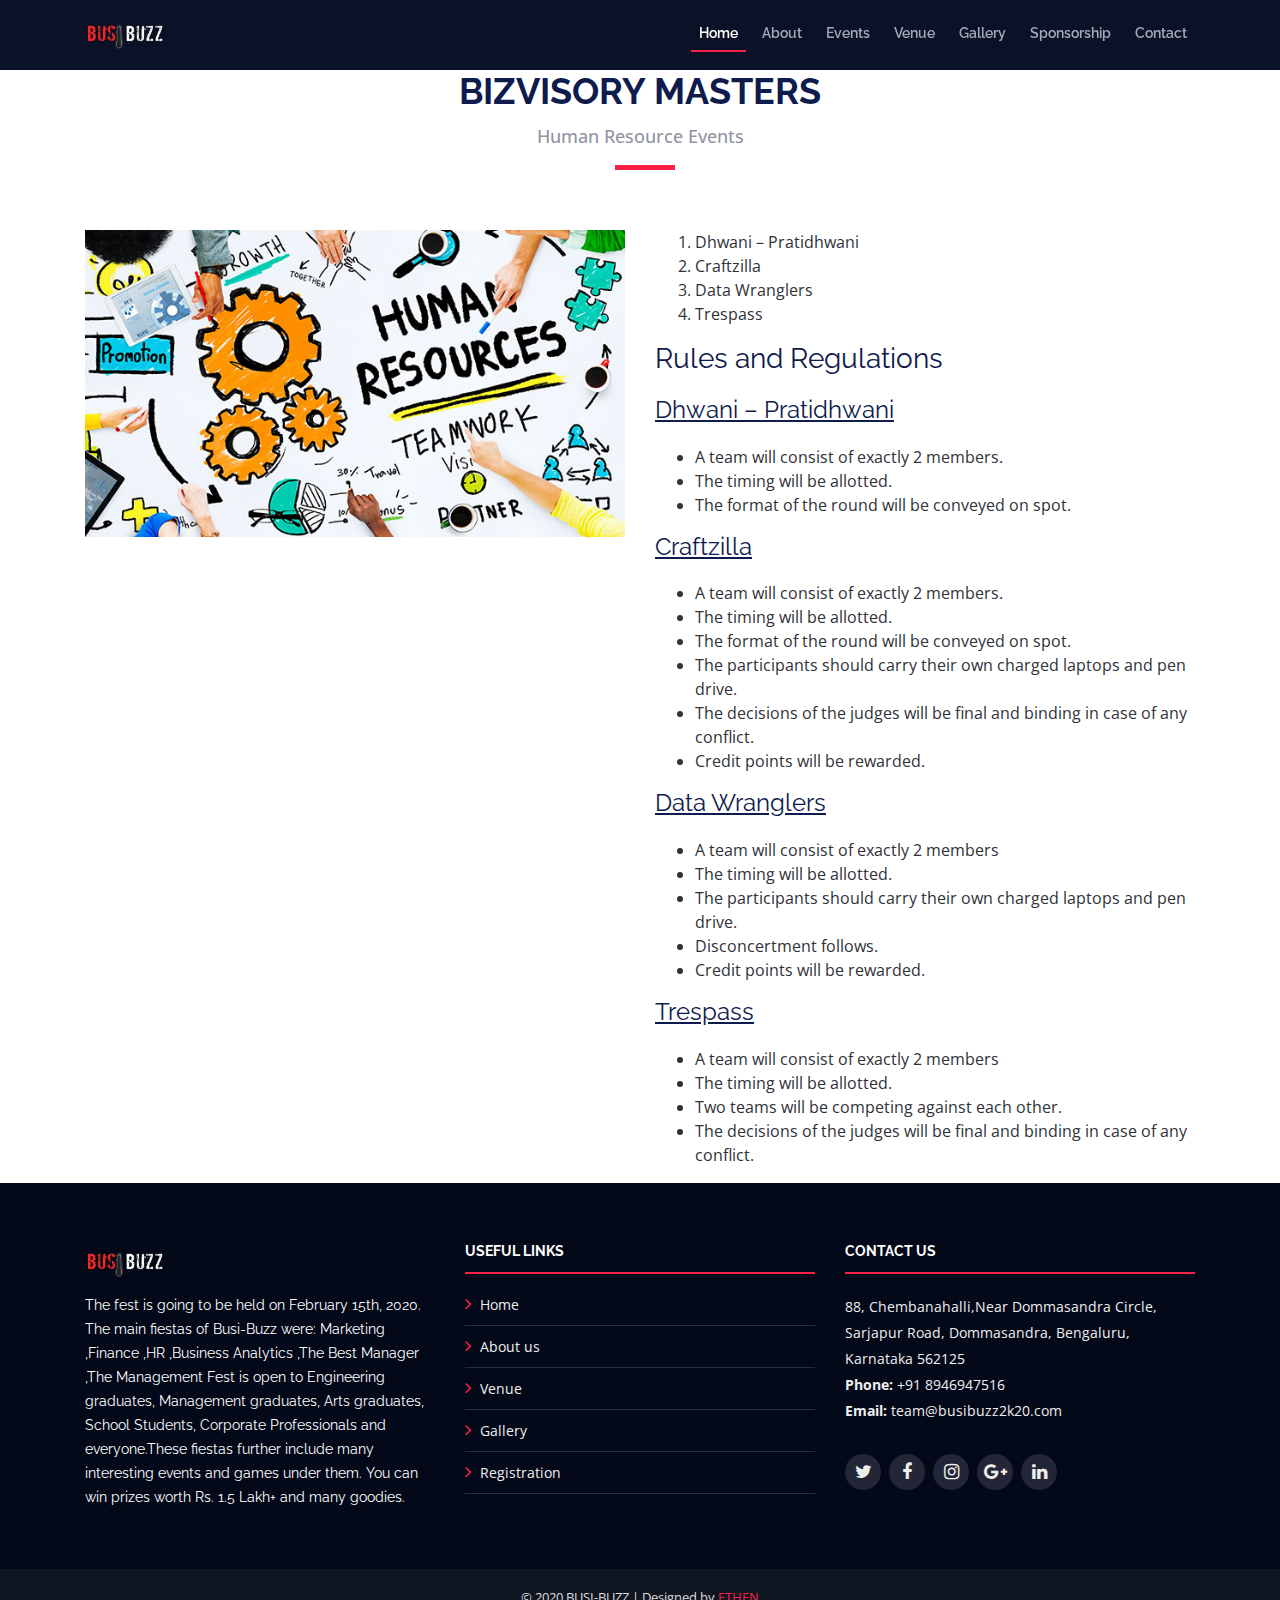
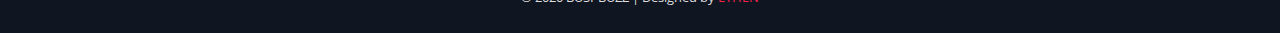
==== commit 311ade88: "Pre Launch #2" ====
--- a/bizvisory.html
+++ b/bizvisory.html
@@ -220,7 +220,9 @@
 
       <div class="container">
         <div class="credits">
-          Designed by <a href="https://fenyroy.github.io/">Feny Roy</a>
+          <br>
+          © 2020 BUSI-BUZZ | 
+          Designed by <a href="http://isme.in/">ETHEN</a>
         </div>
       </div>
     </footer>
--- a/css/style.css
+++ b/css/style.css
@@ -1660,6 +1660,70 @@
 }
 
 
+.loader {
+  position: fixed;
+  top: 0;
+  bottom: 0;
+  width: 100%;
+  background-color: #f7f7f7;
+  z-index: 999999;
+}
+.loader .loader-inner {
+  position: absolute;
+  border: 2px solid #f82249;
+  border-radius: 50%;
+  width: 40px;
+  height: 40px;
+  left: calc(50% - 20px);
+  top: calc(50% - 20px);
+  border-right: 0;
+  border-top-color: transparent;
+  -webkit-animation: loader-inner 1s cubic-bezier(0.42, 0.61, 0.58, 0.41) infinite;
+  animation: loader-inner 1s cubic-bezier(0.42, 0.61, 0.58, 0.41) infinite;
+}
+
+@-webkit-keyframes loader-outter {
+  0% {
+    -webkit-transform: rotate(0deg);
+    transform: rotate(0deg);
+  }
+  100% {
+    -webkit-transform: rotate(360deg);
+    transform: rotate(360deg);
+  }
+}
+@keyframes loader-outter {
+  0% {
+    -webkit-transform: rotate(0deg);
+    transform: rotate(0deg);
+  }
+  100% {
+    -webkit-transform: rotate(360deg);
+    transform: rotate(360deg);
+  }
+}
+@-webkit-keyframes loader-inner {
+  0% {
+    -webkit-transform: rotate(0deg);
+    transform: rotate(0deg);
+  }
+  100% {
+    -webkit-transform: rotate(-360deg);
+    transform: rotate(-360deg);
+  }
+}
+@keyframes loader-inner {
+  0% {
+    -webkit-transform: rotate(0deg);
+    transform: rotate(0deg);
+  }
+  100% {
+    -webkit-transform: rotate(-360deg);
+    transform: rotate(-360deg);
+  }
+}
+
+
 /*--------------------------------------------------------------
 # Responsive Media Queries
 --------------------------------------------------------------*/
